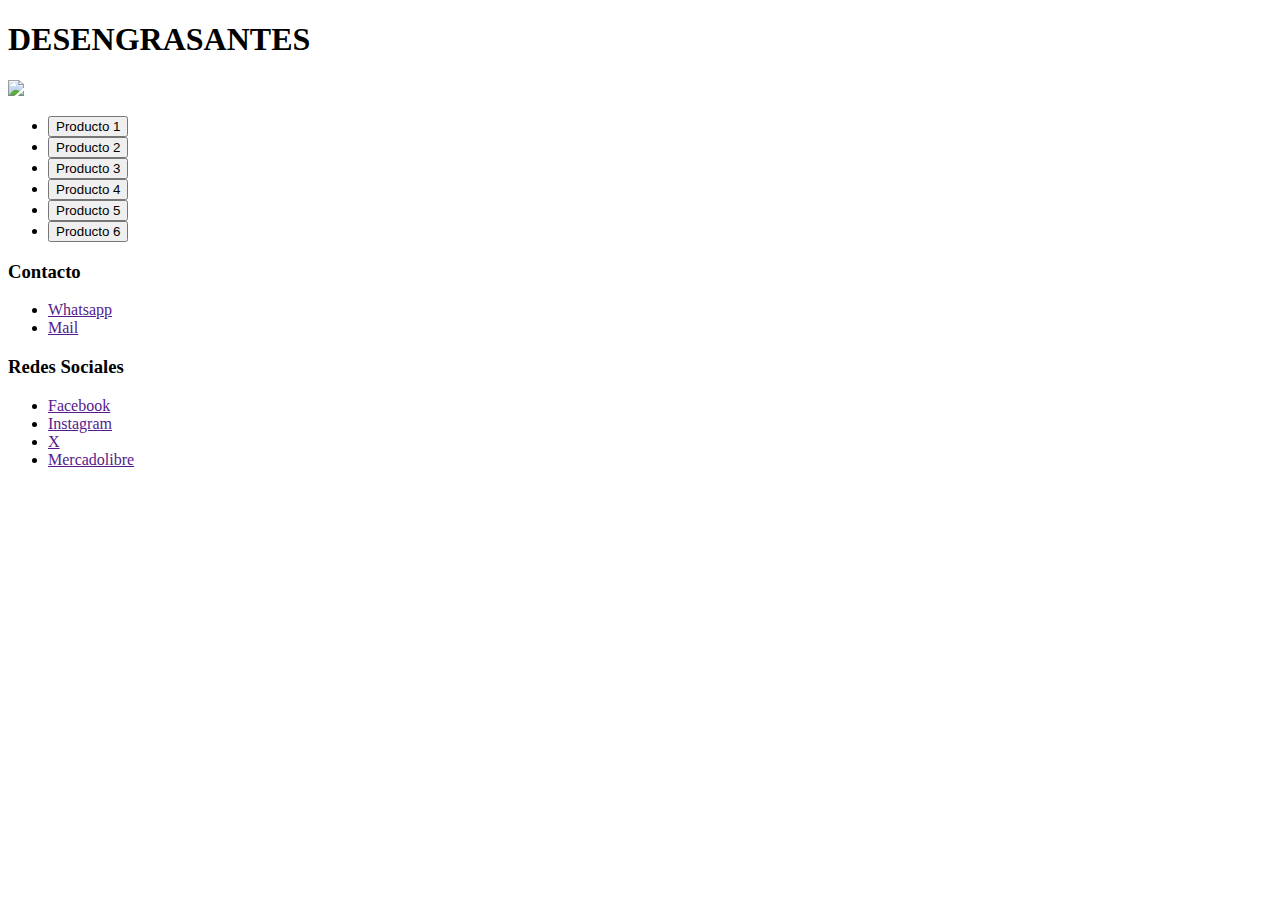
==== desengrasantes.html @ b2f7758f "homework 3" ====
<!DOCTYPE html>
<html lang="en">
<head>
    <meta charset="UTF-8">
    <meta name="viewport" content="width=device-width, initial-scale=1.0">
    <title>Desengrasantes</title>
</head>
<body>
    <header>
        <h1>DESENGRASANTES</h1>
        <img src="https://dermo.com/wp-content/uploads/2016/02/detergente-desengrasante-barcelona-1280x640.jpg"/>
       </header>
       <main>
        <ul>
           <li><button>Producto 1</button></li>
           <li><button>Producto 2</button></li> 
           <li><button>Producto 3</button></li> 
           <li><button>Producto 4</button></li> 
           <li><button>Producto 5</button></li> 
           <li><button>Producto 6</button></li>  
        </ul>
    </main>
    <footer>
        <h3>Contacto</h3>
        <ul>
            <li><a href="">Whatsapp</a></li>
            <li><a href="">Mail</a></li>
        </ul>
        <h3>Redes Sociales</h3>
        <ul>
            <li><a href="">Facebook</a></li>
            <li><a href="">Instagram</a></li>
            <li><a href="">X</a></li>
            <li><a href="">Mercadolibre</a></li>
        </ul>
    </footer>
</body>
</html>
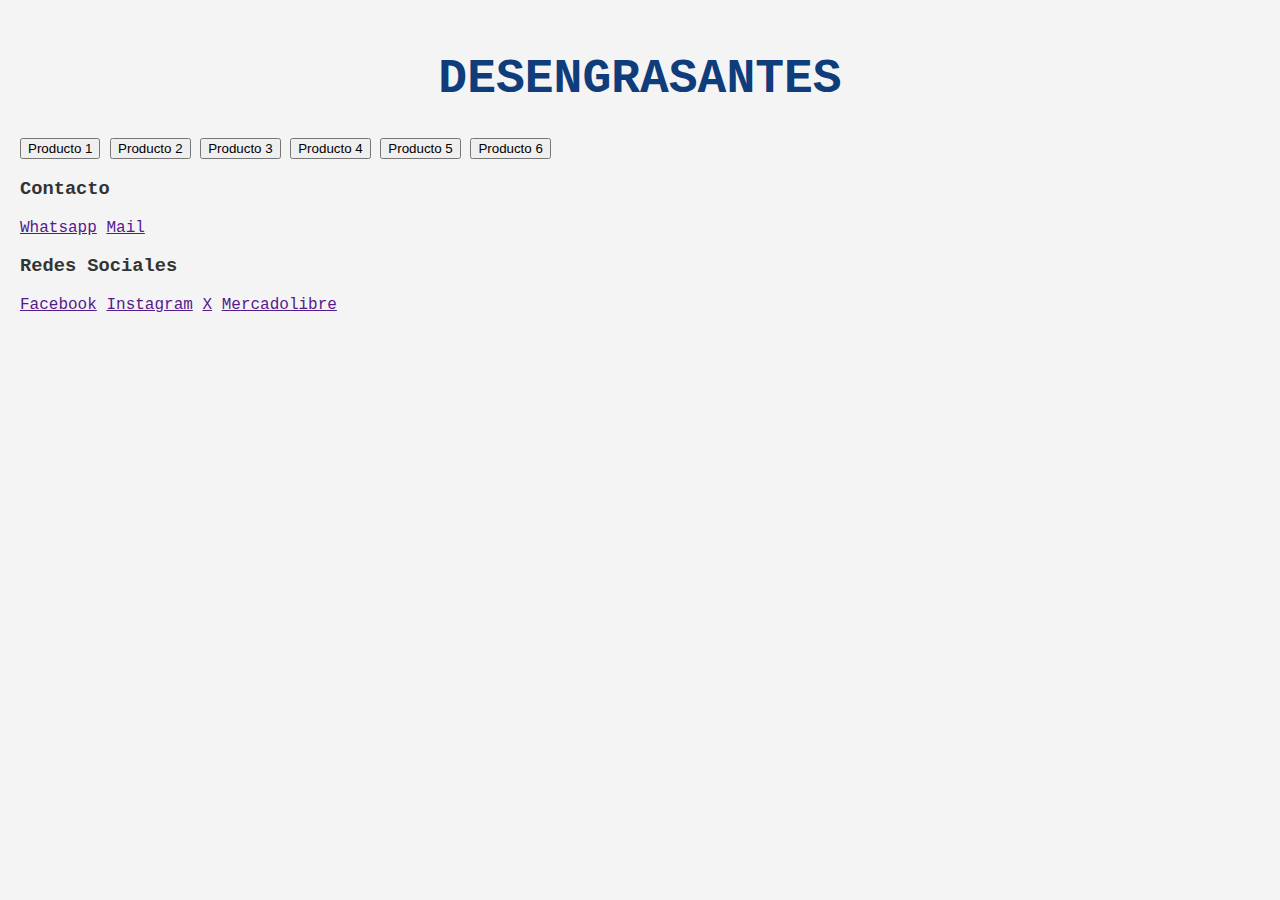
==== commit 3d67c271: "css modificado part 1" ====
--- a/desengrasantes.html
+++ b/desengrasantes.html
@@ -3,36 +3,30 @@
 <head>
     <meta charset="UTF-8">
     <meta name="viewport" content="width=device-width, initial-scale=1.0">
+    <link rel="stylesheet" type="text/css" href="styles.css">
     <title>Desengrasantes</title>
 </head>
-<body>
+<body class="cuerpodesengrasantes">
     <header>
         <h1>DESENGRASANTES</h1>
-        <img src="https://dermo.com/wp-content/uploads/2016/02/detergente-desengrasante-barcelona-1280x640.jpg"/>
-       </header>
-       <main>
-        <ul>
-           <li><button>Producto 1</button></li>
-           <li><button>Producto 2</button></li> 
-           <li><button>Producto 3</button></li> 
-           <li><button>Producto 4</button></li> 
-           <li><button>Producto 5</button></li> 
-           <li><button>Producto 6</button></li>  
-        </ul>
+    </header>
+    <main>
+           <button>Producto 1</button>
+           <button>Producto 2</button> 
+           <button>Producto 3</button> 
+           <button>Producto 4</button> 
+           <button>Producto 5</button> 
+           <button>Producto 6</button>  
     </main>
     <footer>
         <h3>Contacto</h3>
-        <ul>
-            <li><a href="">Whatsapp</a></li>
-            <li><a href="">Mail</a></li>
-        </ul>
+            <a href="">Whatsapp</a>
+            <a href="">Mail</a>
         <h3>Redes Sociales</h3>
-        <ul>
-            <li><a href="">Facebook</a></li>
-            <li><a href="">Instagram</a></li>
-            <li><a href="">X</a></li>
-            <li><a href="">Mercadolibre</a></li>
-        </ul>
+            <a href="">Facebook</a>
+            <a href="">Instagram</a>
+            <a href="">X</a>
+            <a href="">Mercadolibre</a>
     </footer>
 </body>
 </html>--- a/styles.css
+++ b/styles.css
@@ -0,0 +1,88 @@
+.cuerpoinicial{
+    font-family: 'Courier', sans-serif;
+    background-color: #f4f4f4;
+    color: #333;
+    margin: 20px;
+    background-image: url("https://img.freepik.com/foto-gratis/marco-plano-laico-articulos-limpieza-fondo-blanco_23-2148357494.jpg");
+    background-size: cover; 
+    background-position: center; 
+    background-repeat: no-repeat; 
+    background-attachment: fixed;
+}
+
+.cuerpodesengrasantes{
+  font-family: 'Courier', sans-serif;
+    background-color: #f4f4f4;
+    color: #333;
+    margin: 20px;
+    background-image: url("https://tierrahomedesign.com/wp-content/uploads/2022/03/cocina-moderna-blanca-1.jpg");
+    background-size: cover; 
+    background-position: center; 
+    background-repeat: no-repeat; 
+    background-attachment: fixed;
+}
+
+header{
+  font-size: 1.5em;
+  color: rgb(15, 60, 123);
+  display: flex;
+  justify-content: center;
+}
+
+main{
+  color: #3fc5eb;
+}
+
+.flexbotones{
+  display: flex;
+  justify-content: space-around;
+}
+
+
+.botones{
+  background-color: rgba(255, 255, 255, 0.3);
+  border: 2px solid white; 
+  color: rgb(51, 108, 214); 
+  padding: 0.5em 40px; 
+  text-align: center; 
+  text-decoration: none;
+  display: inline-block; 
+  font-size: 20px; 
+  margin: 2em; 
+  cursor: pointer; 
+  border-radius: 8px; 
+}
+
+
+.boton {
+  width:44em;
+  display: flex; /* Usa Flexbox para alinear la imagen y el texto */
+  align-items: center; /* Alinea verticalmente el contenido del botón */
+  justify-content: center; /* Centra horizontalmente el contenido del botón */
+  background-color: #410db8; /* Color de fondo de WhatsApp */
+  color: white; /* Color del texto */
+  padding: 10px 20px; /* Relleno (padding) */
+  text-decoration: none; /* Sin subrayado */
+  font-size: 16px; /* Tamaño de la fuente */
+  border: none; /* Sin borde */
+  border-radius: 8px; /* Bordes redondeados */
+  transition: background-color 0.3s ease; /* Transición suave para el cambio de color de fondo */
+  cursor: pointer; /* Cambia el cursor al pasar sobre el botón */
+}
+
+/* Estilo de la imagen dentro del botón */
+.imagenboton {
+  width: 20px; /* Ancho de la imagen */
+  height: 20px; /* Altura de la imagen */
+  margin-right: 10px; /* Espacio entre la imagen y el texto */
+}
+
+/* Efecto al pasar el ratón sobre el botón */
+.boton:hover {
+  background-color: #1EBEA5; /* Color de fondo al pasar el ratón */
+}
+
+.footer{
+  display: flex;
+  justify-content: left;
+}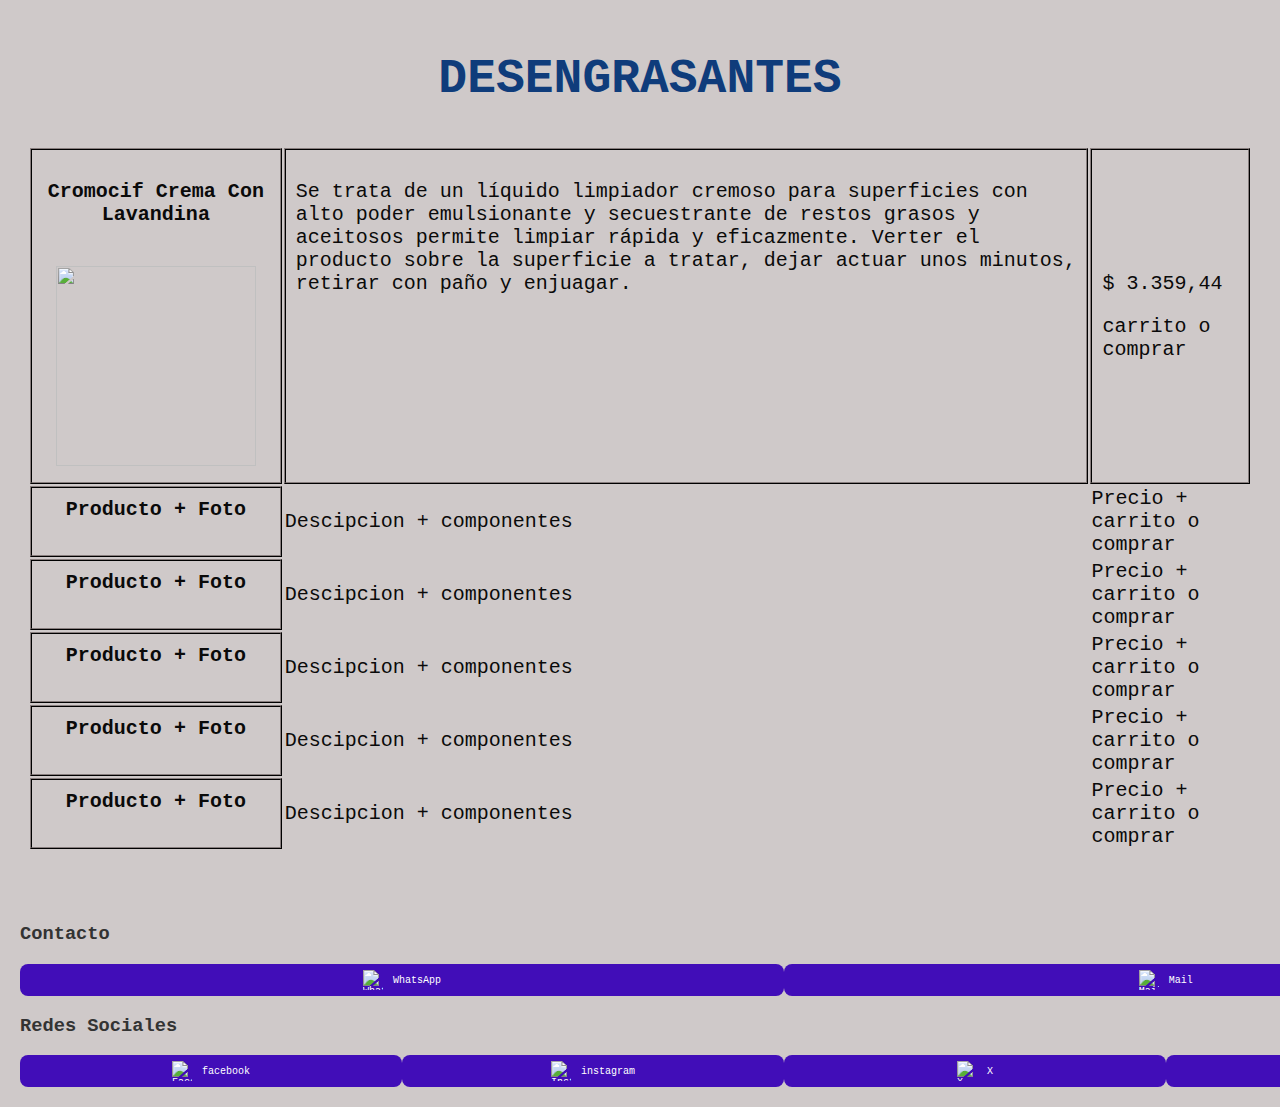
==== commit fed55549: "pagina inicio lista, falta concretar las demas paginas css" ====
--- a/desengrasantes.html
+++ b/desengrasantes.html
@@ -11,22 +11,96 @@
         <h1>DESENGRASANTES</h1>
     </header>
     <main>
-           <button>Producto 1</button>
-           <button>Producto 2</button> 
-           <button>Producto 3</button> 
-           <button>Producto 4</button> 
-           <button>Producto 5</button> 
-           <button>Producto 6</button>  
+            <table class="tabla">
+                <tr>
+                    <th><p>Cromocif Crema Con Lavandina</p>
+                        <img class="imgtabla" src="https://cromochemical.com.ar/image/cache/catalog/Productos/Desengrasantes/CROMOCIF-600x600.webp"> 
+                    </th>
+                    <td class="cuadromedio"><p>Se trata de un líquido limpiador cremoso para superficies con alto poder emulsionante y secuestrante de restos grasos y aceitosos permite limpiar rápida y eficazmente.
+                            Verter el producto sobre la superficie a tratar, dejar actuar unos minutos, retirar con paño y enjuagar.</p></td>
+                    <td class="cuadroprecio"><p>$ 3.359,44</p><p>carrito o comprar</p></td>
+                </tr>
+                <tr>
+                    <th>Producto + Foto</th>
+                    <td>Descipcion + componentes</td>
+                    <td>Precio + carrito o comprar</td>
+                </tr>
+                <tr>
+                    <th>Producto + Foto</th>
+                    <td>Descipcion + componentes</td>
+                    <td>Precio + carrito o comprar</td>
+                </tr>
+                <tr>
+                    <th>Producto + Foto</th>
+                    <td>Descipcion + componentes</td>
+                    <td>Precio + carrito o comprar</td>
+                </tr>
+                <tr>
+                    <th>Producto + Foto</th>
+                    <td>Descipcion + componentes</td>
+                    <td>Precio + carrito o comprar</td>
+                </tr>
+                <tr>
+                    <th>Producto + Foto</th>
+                    <td>Descipcion + componentes</td>
+                    <td>Precio + carrito o comprar</td>
+                </tr>
+            </table>
+    
     </main>
     <footer>
         <h3>Contacto</h3>
-            <a href="">Whatsapp</a>
-            <a href="">Mail</a>
+
+        <div class="footer">
+            <div>
+             <a href="https://api.whatsapp.com/send/?phone=5493624669836" class="boton">
+             <img class="imagenboton" src="https://cdn.pixabay.com/photo/2015/08/03/13/58/whatsapp-873316_640.png" alt="WhatsApp">
+             <span>WhatsApp</span>
+             </a>
+            </div>
+
+            <div>
+             <a href="mailto:matiie9135@gmail.com" class="boton">
+             <img class="imagenboton" src="https://cdn-icons-png.flaticon.com/512/281/281769.png" alt="Mail">
+             <span>Mail</span>
+             </a>
+            </div>
+
+         </div>
+
         <h3>Redes Sociales</h3>
-            <a href="">Facebook</a>
-            <a href="">Instagram</a>
-            <a href="">X</a>
-            <a href="">Mercadolibre</a>
+
+        <div class="footer">
+
+            <div>
+             <a href="https://www.facebook.com/?locale=es_LA" class="boton2">
+             <img class="imagenboton" src="https://static.vecteezy.com/system/resources/thumbnails/013/901/773/small/facebook-icon-ios-facebook-social-media-logo-on-white-background-free-free-vector.jpg" alt="Facebook">
+             <span>facebook</span>    
+             </a>
+            </div>
+
+            <div>
+             <a href="https://www.instagram.com/" class="boton2">
+             <img class="imagenboton" src="https://encrypted-tbn0.gstatic.com/images?q=tbn:ANd9GcSgZ8G156RlnXN0CC_4jMcMgxY8qkyvR0LGJQ&s" alt="Instagram">
+             <span>instagram</span>    
+             </a>
+            </div>
+
+            <div>
+             <a href="https://x.com/?lang=es" class="boton2">
+             <img class="imagenboton" src="https://www.lanacion.com.ar/resizer/v2/elon-musk-cambio-el-logo-de-WHTIWEV47VHEHDV4QYC6PRXVBE.jpg?auth=29e4042f48af310deb7e46ab9afc31d8ef98589c3c1c1c29d6be7ce335477df1&width=420&height=280&quality=70&smart=true"alt="X">
+             <span>X</span>
+             </a>
+            </div>
+
+            <div>
+             <a href="https://www.mercadolibre.com.ar/" class="boton2">
+             <img class="imagenboton" src="https://http2.mlstatic.com/static/org-img/homesnw/mercado-libre.png?v=2"alt="Mercadolibre">
+             <span>Mercadolibre</span>
+             </a>
+            </div>
+
+         </div>
     </footer>
 </body>
 </html>--- a/styles.css
+++ b/styles.css
@@ -2,7 +2,7 @@
     font-family: 'Courier', sans-serif;
     background-color: #f4f4f4;
     color: #333;
-    margin: 20px;
+    margin: 0.5em;
     background-image: url("https://img.freepik.com/foto-gratis/marco-plano-laico-articulos-limpieza-fondo-blanco_23-2148357494.jpg");
     background-size: cover; 
     background-position: center; 
@@ -12,7 +12,7 @@
 
 .cuerpodesengrasantes{
   font-family: 'Courier', sans-serif;
-    background-color: #f4f4f4;
+    background-color: #cfc9c9;
     color: #333;
     margin: 20px;
     background-image: url("https://tierrahomedesign.com/wp-content/uploads/2022/03/cocina-moderna-blanca-1.jpg");
@@ -31,11 +31,16 @@
 
 main{
   color: #3fc5eb;
+  padding: 0.5em;
+  display: flex;
+  flex-direction: column;
+  justify-content:flex-start;
 }
 
 .flexbotones{
-  display: flex;
-  justify-content: space-around;
+margin-top: 1.3em;
+display: flex;
+justify-content:flex-start;
 }
 
 
@@ -43,11 +48,11 @@
   background-color: rgba(255, 255, 255, 0.3);
   border: 2px solid white; 
   color: rgb(51, 108, 214); 
-  padding: 0.5em 40px; 
+  padding: 0.5em; 
   text-align: center; 
   text-decoration: none;
   display: inline-block; 
-  font-size: 20px; 
+  font-size:25px; 
   margin: 2em; 
   cursor: pointer; 
   border-radius: 8px; 
@@ -55,17 +60,35 @@
 
 
 .boton {
-  width:44em;
+  width:75.18em;
   display: flex; /* Usa Flexbox para alinear la imagen y el texto */
   align-items: center; /* Alinea verticalmente el contenido del botón */
   justify-content: center; /* Centra horizontalmente el contenido del botón */
-  background-color: #410db8; /* Color de fondo de WhatsApp */
+  background-color: #410db8; /* Color de fondo de Boton */
   color: white; /* Color del texto */
-  padding: 10px 20px; /* Relleno (padding) */
+  padding: 6px; /* Relleno (padding) */
   text-decoration: none; /* Sin subrayado */
-  font-size: 16px; /* Tamaño de la fuente */
+  font-size: 10px; /* Tamaño de la fuente */
   border: none; /* Sin borde */
   border-radius: 8px; /* Bordes redondeados */
+  flex: 1;
+  transition: background-color 0.3s ease; /* Transición suave para el cambio de color de fondo */
+  cursor: pointer; /* Cambia el cursor al pasar sobre el botón */
+}
+
+.boton2 {
+  width:37em;
+  display: flex; /* Usa Flexbox para alinear la imagen y el texto */
+  align-items: center; /* Alinea verticalmente el contenido del botón */
+  justify-content: center; /* Centra horizontalmente el contenido del botón */
+  background-color: #410db8; /* Color de fondo de Boton */
+  color: white; /* Color del texto */
+  padding: 6px; /* Relleno (padding) */
+  text-decoration: none; /* Sin subrayado */
+  font-size: 10px; /* Tamaño de la fuente */
+  border: none; /* Sin borde */
+  border-radius: 8px; /* Bordes redondeados */
+  flex: 1;
   transition: background-color 0.3s ease; /* Transición suave para el cambio de color de fondo */
   cursor: pointer; /* Cambia el cursor al pasar sobre el botón */
 }
@@ -79,10 +102,44 @@
 
 /* Efecto al pasar el ratón sobre el botón */
 .boton:hover {
+  
+  background-color: #1EBEA5; /* Color de fondo al pasar el ratón */
+}
+
+.boton2:hover {
   background-color: #1EBEA5; /* Color de fondo al pasar el ratón */
 }
 
 .footer{
-  display: flex;
-  justify-content: left;
-}+margin-left: 0;
+margin-top: 0.3em;
+display: flex;
+justify-content:flex-start;
+}
+
+footer{
+  margin-top: 4em;
+}
+
+table{
+  width: 100%;
+  color: #0a0a0a;
+  font-size:20px;
+  }
+
+th,.cuadromedio{
+  border: 0.1em ridge rgb(51, 47, 47);
+  padding: 10px;
+  vertical-align: top;
+}
+
+.cuadroprecio{
+  border: 0.1em ridge rgb(51, 47, 47);
+  padding: 10px;
+}
+
+.imgtabla{
+  margin-top: 1em;
+  width: 10em;
+  height: 10em;
+  }
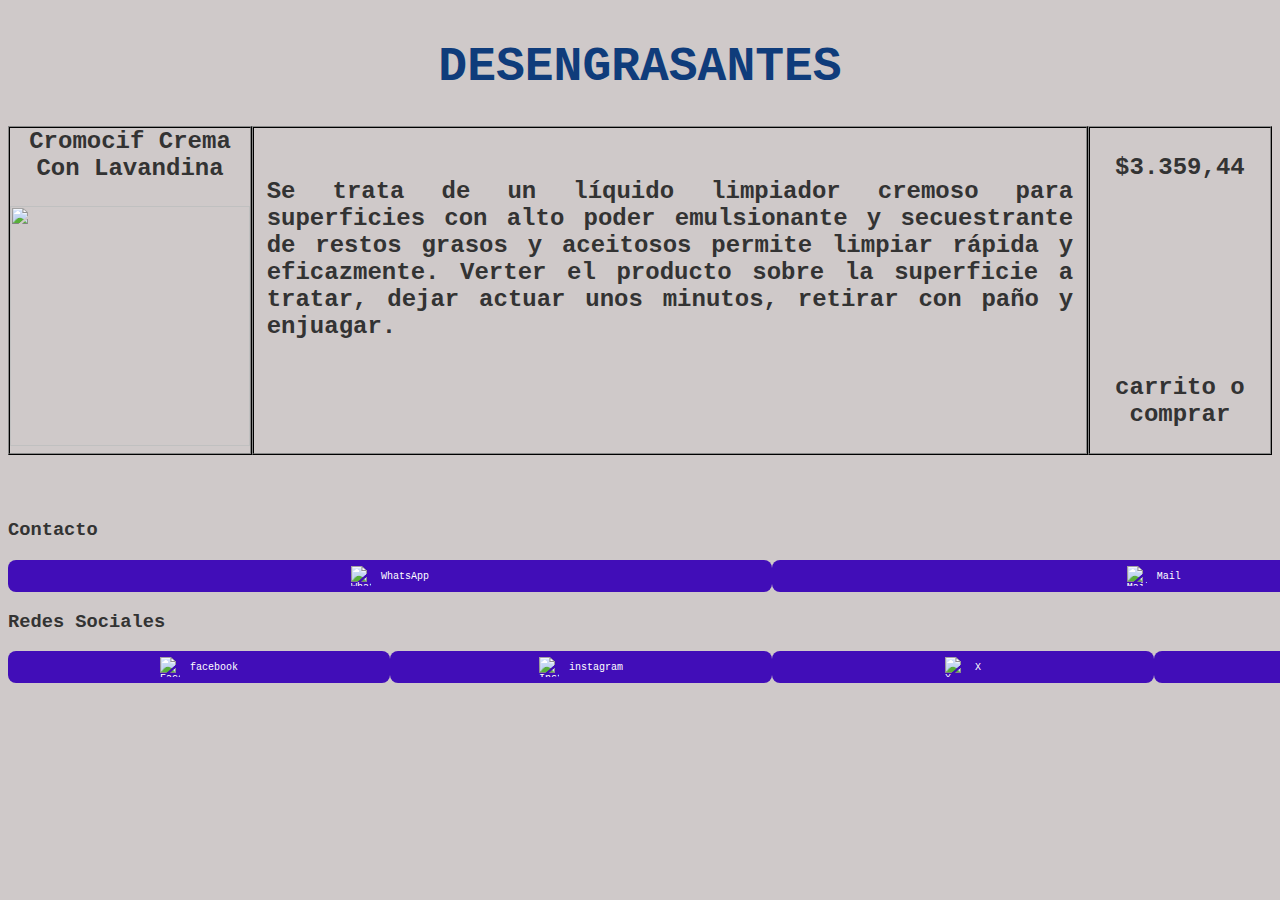
==== commit 96739ab0: "cuadro listo, agregar mas items y modificar otras paginas y estamos :)" ====
--- a/desengrasantes.html
+++ b/desengrasantes.html
@@ -11,41 +11,24 @@
         <h1>DESENGRASANTES</h1>
     </header>
     <main>
-            <table class="tabla">
-                <tr>
-                    <th><p>Cromocif Crema Con Lavandina</p>
-                        <img class="imgtabla" src="https://cromochemical.com.ar/image/cache/catalog/Productos/Desengrasantes/CROMOCIF-600x600.webp"> 
-                    </th>
-                    <td class="cuadromedio"><p>Se trata de un líquido limpiador cremoso para superficies con alto poder emulsionante y secuestrante de restos grasos y aceitosos permite limpiar rápida y eficazmente.
-                            Verter el producto sobre la superficie a tratar, dejar actuar unos minutos, retirar con paño y enjuagar.</p></td>
-                    <td class="cuadroprecio"><p>$ 3.359,44</p><p>carrito o comprar</p></td>
-                </tr>
-                <tr>
-                    <th>Producto + Foto</th>
-                    <td>Descipcion + componentes</td>
-                    <td>Precio + carrito o comprar</td>
-                </tr>
-                <tr>
-                    <th>Producto + Foto</th>
-                    <td>Descipcion + componentes</td>
-                    <td>Precio + carrito o comprar</td>
-                </tr>
-                <tr>
-                    <th>Producto + Foto</th>
-                    <td>Descipcion + componentes</td>
-                    <td>Precio + carrito o comprar</td>
-                </tr>
-                <tr>
-                    <th>Producto + Foto</th>
-                    <td>Descipcion + componentes</td>
-                    <td>Precio + carrito o comprar</td>
-                </tr>
-                <tr>
-                    <th>Producto + Foto</th>
-                    <td>Descipcion + componentes</td>
-                    <td>Precio + carrito o comprar</td>
-                </tr>
-            </table>
+        <div class="lineaDeCuadros">
+            <div class="cuadroProducto">
+                <div>
+                    Cromocif Crema Con Lavandina
+                </div>
+                <div>
+                <img class="imgtabla" src="https://cromochemical.com.ar/image/cache/catalog/Productos/Desengrasantes/CROMOCIF-600x600.webp">
+                </div>
+            </div>
+            <div class="cuadroDescripcion">
+                <div>Se trata de un líquido limpiador cremoso para superficies con alto poder emulsionante y secuestrante de restos grasos y aceitosos permite limpiar rápida y eficazmente.
+                Verter el producto sobre la superficie a tratar, dejar actuar unos minutos, retirar con paño y enjuagar.</div>
+            </div>
+            <div class="cuadroPrecio">
+                <div>$3.359,44</div>
+                <div>carrito o comprar</div>
+            </div>
+        </div>
     
     </main>
     <footer>
--- a/styles.css
+++ b/styles.css
@@ -14,7 +14,7 @@
   font-family: 'Courier', sans-serif;
     background-color: #cfc9c9;
     color: #333;
-    margin: 20px;
+    margin: 0.5em;
     background-image: url("https://tierrahomedesign.com/wp-content/uploads/2022/03/cocina-moderna-blanca-1.jpg");
     background-size: cover; 
     background-position: center; 
@@ -29,7 +29,7 @@
   justify-content: center;
 }
 
-main{
+.mainIndex{
   color: #3fc5eb;
   padding: 0.5em;
   display: flex;
@@ -102,7 +102,6 @@
 
 /* Efecto al pasar el ratón sobre el botón */
 .boton:hover {
-  
   background-color: #1EBEA5; /* Color de fondo al pasar el ratón */
 }
 
@@ -121,25 +120,52 @@
   margin-top: 4em;
 }
 
-table{
-  width: 100%;
-  color: #0a0a0a;
-  font-size:20px;
-  }
-
-th,.cuadromedio{
-  border: 0.1em ridge rgb(51, 47, 47);
-  padding: 10px;
-  vertical-align: top;
-}
-
-.cuadroprecio{
-  border: 0.1em ridge rgb(51, 47, 47);
-  padding: 10px;
-}
-
 .imgtabla{
   margin-top: 1em;
   width: 10em;
   height: 10em;
+  align-self: center;
   }
+
+  .lineaDeCuadros{
+    width: 100%;
+    margin: 0 auto;
+    display: flex;
+  }
+
+.cuadroProducto{
+  color: #333;
+  font-size:x-large;
+  font-weight: bold;
+  border: 0.1em ridge #333;
+  text-align: center;
+}
+
+.cuadroDescripcion{
+  color: #333;
+  font-size:x-large;
+  font-weight: bold;
+  border: 0.1em ridge #333;
+  text-align: justify;
+  padding: 0 1% 5% 1% ;
+  display: flex;
+  align-items: center;
+}
+
+.cuadroPrecio{
+  color: #333;
+  font-size:x-large;
+  font-weight: bold;
+  border: 0.1em ridge #333;
+  padding: 2%;
+  text-align: center;
+  display: flex;
+  flex-direction: column;
+  justify-content: space-between;
+}
+
+
+
+
+
+
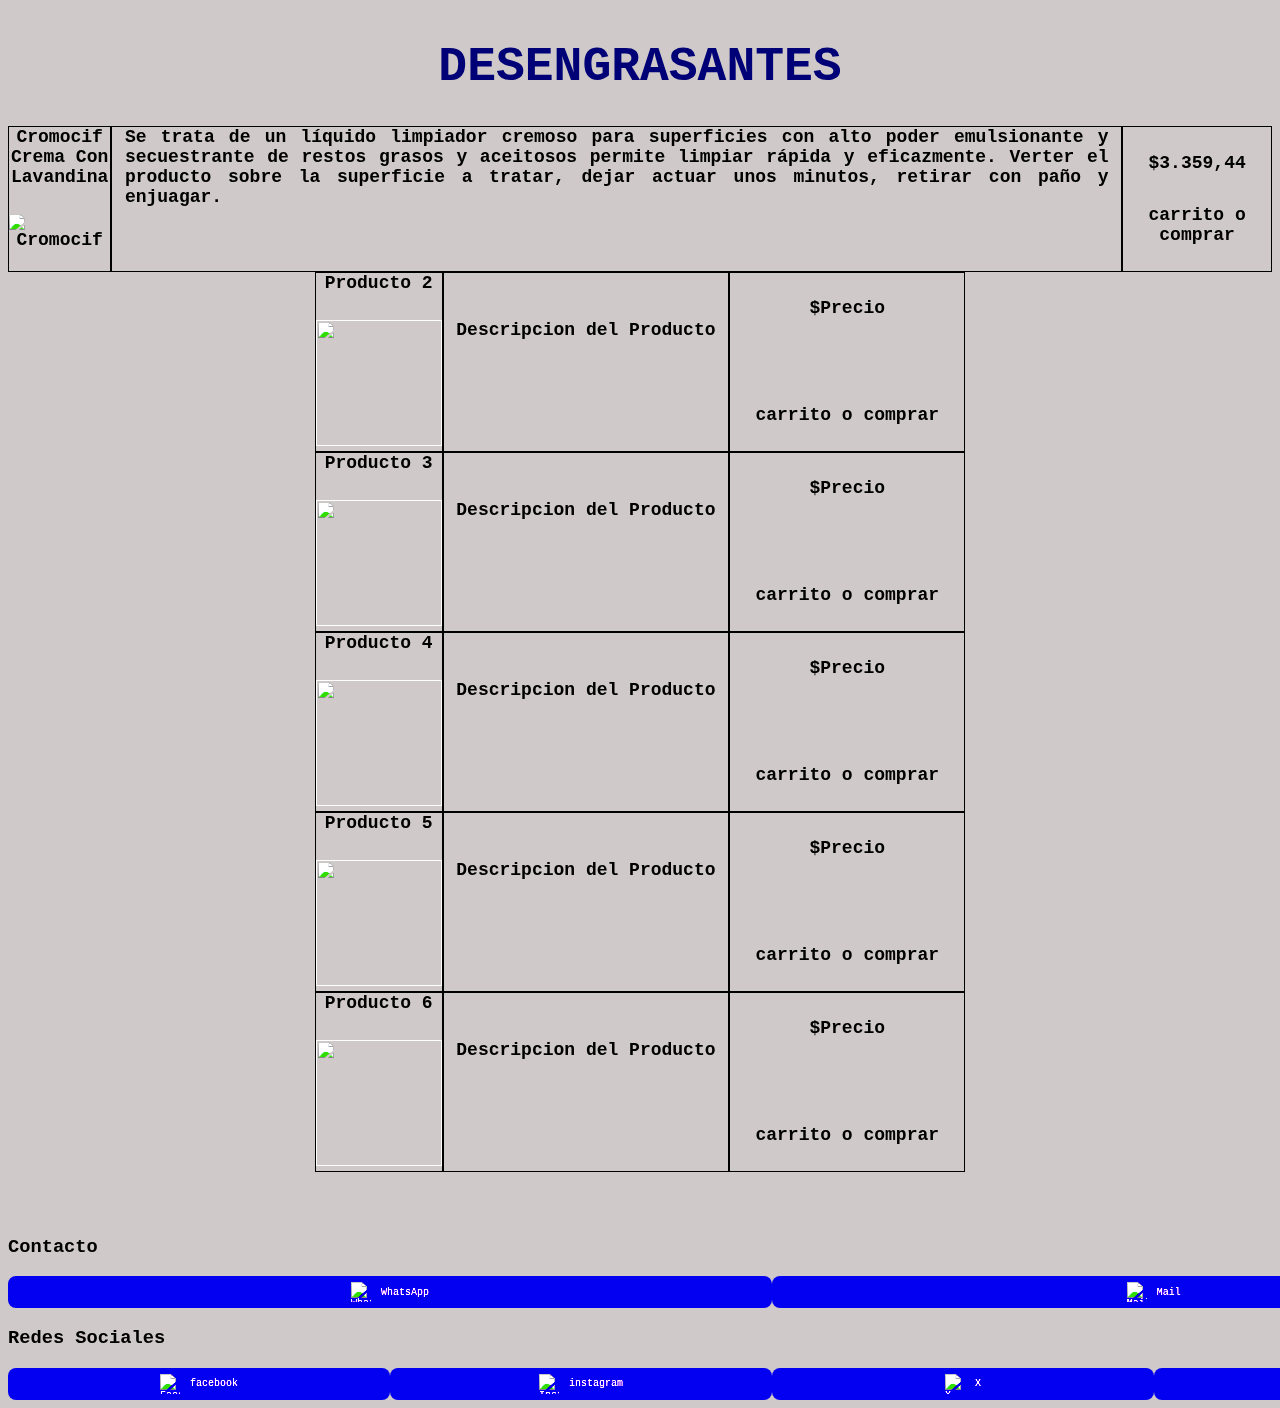
==== commit fa34102e: "acomodar cuadros, fondo no tan brillante y listo" ====
--- a/desengrasantes.html
+++ b/desengrasantes.html
@@ -17,7 +17,7 @@
                     Cromocif Crema Con Lavandina
                 </div>
                 <div>
-                <img class="imgtabla" src="https://cromochemical.com.ar/image/cache/catalog/Productos/Desengrasantes/CROMOCIF-600x600.webp">
+                <img class="imgtabla" src="https://cromochemical.com.ar/image/cache/catalog/Productos/Desengrasantes/CROMOCIF-600x600.webp" alt="Cromocif">
                 </div>
             </div>
             <div class="cuadroDescripcion">
@@ -26,6 +26,91 @@
             </div>
             <div class="cuadroPrecio">
                 <div>$3.359,44</div>
+                <div>carrito o comprar</div>
+            </div>
+        </div>
+        <div class="lineaDeCuadros">
+            <div class="cuadroProducto">
+                <div>
+                    Producto 2
+                </div>
+                <div>
+                <img class="imgtabla" src="">
+                </div>
+            </div>
+            <div class="cuadroDescripcion">
+                <div>Descripcion del Producto</div>
+            </div>
+            <div class="cuadroPrecio">
+                <div>$Precio</div>
+                <div>carrito o comprar</div>
+            </div>
+        </div>
+        <div class="lineaDeCuadros">
+            <div class="cuadroProducto">
+                <div>
+                    Producto 3
+                </div>
+                <div>
+                <img class="imgtabla" src="">
+                </div>
+            </div>
+            <div class="cuadroDescripcion">
+                <div>Descripcion del Producto</div>
+            </div>
+            <div class="cuadroPrecio">
+                <div>$Precio</div>
+                <div>carrito o comprar</div>
+            </div>
+        </div>
+        <div class="lineaDeCuadros">
+            <div class="cuadroProducto">
+                <div>
+                    Producto 4
+                </div>
+                <div>
+                <img class="imgtabla" src="">
+                </div>
+            </div>
+            <div class="cuadroDescripcion">
+                <div>Descripcion del Producto</div>
+            </div>
+            <div class="cuadroPrecio">
+                <div>$Precio</div>
+                <div>carrito o comprar</div>
+            </div>
+        </div>
+        <div class="lineaDeCuadros">
+            <div class="cuadroProducto">
+                <div>
+                    Producto 5
+                </div>
+                <div>
+                <img class="imgtabla" src="">
+                </div>
+            </div>
+            <div class="cuadroDescripcion">
+                <div>Descripcion del Producto</div>
+            </div>
+            <div class="cuadroPrecio">
+                <div>$Precio</div>
+                <div>carrito o comprar</div>
+            </div>
+        </div>
+        <div class="lineaDeCuadros">
+            <div class="cuadroProducto">
+                <div>
+                    Producto 6
+                </div>
+                <div>
+                <img class="imgtabla" src="">
+                </div>
+            </div>
+            <div class="cuadroDescripcion">
+                <div>Descripcion del Producto</div>
+            </div>
+            <div class="cuadroPrecio">
+                <div>$Precio</div>
                 <div>carrito o comprar</div>
             </div>
         </div>
--- a/styles.css
+++ b/styles.css
@@ -1,25 +1,79 @@
 .cuerpoinicial{
-    font-family: 'Courier', sans-serif;
-    background-color: #f4f4f4;
-    color: #333;
-    margin: 0.5em;
-    background-image: url("https://img.freepik.com/foto-gratis/marco-plano-laico-articulos-limpieza-fondo-blanco_23-2148357494.jpg");
-    background-size: cover; 
-    background-position: center; 
-    background-repeat: no-repeat; 
-    background-attachment: fixed;
+  font-family: 'Courier', sans-serif;
+  background-color: #f4f4f4;
+  color: #333;
+  margin: 0.5em;
+  background-image: url("https://img.freepik.com/foto-gratis/marco-plano-laico-articulos-limpieza-fondo-blanco_23-2148357494.jpg");
+  background-size: cover; 
+  background-position: center; 
+  background-repeat: no-repeat; 
+  background-attachment: fixed;
+  filter: contrast(200%);
 }
 
 .cuerpodesengrasantes{
   font-family: 'Courier', sans-serif;
-    background-color: #cfc9c9;
-    color: #333;
-    margin: 0.5em;
-    background-image: url("https://tierrahomedesign.com/wp-content/uploads/2022/03/cocina-moderna-blanca-1.jpg");
-    background-size: cover; 
-    background-position: center; 
-    background-repeat: no-repeat; 
-    background-attachment: fixed;
+  background-color: #cfc9c9;
+  color: #333;
+  margin: 0.5em;
+  background-image: url("https://tierrahomedesign.com/wp-content/uploads/2022/03/cocina-moderna-blanca-1.jpg");
+  background-size: cover; 
+  background-position: center; 
+  background-repeat: no-repeat; 
+  background-attachment: fixed;
+  filter: contrast(200%);
+}
+
+.CuerpoDesinfectante{
+  font-family: 'Courier', sans-serif;
+  background-color: #cfc9c9;
+  color: #333;
+  margin: 0.5em;
+  background-image: url("https://www.osman.es/wp-content/uploads/2020/03/desinfectantes-medioambiente.jpg");
+  background-size: cover; 
+  background-position: center; 
+  background-repeat: no-repeat; 
+  background-attachment: fixed;
+  filter: contrast(200%);
+}
+
+.cuerpoElementos{
+  font-family: 'Courier', sans-serif;
+  background-color: #cfc9c9;
+  color: #333;
+  margin: 0.5em;
+  background-image: url("https://previews.123rf.com/images/ghenadie/ghenadie1602/ghenadie160200062/52215682-gran-conjunto-de-productos-de-limpieza-ilustraci%C3%B3n-plana-vector-herramientas-de-limpieza-del.jpg");
+  background-size: cover; 
+  background-position: center; 
+  background-repeat: no-repeat; 
+  background-attachment: fixed;
+  filter: contrast(200%);
+}
+
+.cuerpoInsecticida{
+  font-family: 'Courier', sans-serif;
+  background-color: #3f3e3e;
+  color: #333;
+  margin: 0.5em;
+  background-image: url("https://blogger.googleusercontent.com/img/b/R29vZ2xl/AVvXsEjuGgDwlQ1Y5sSWwVgCZLBq87zxL1nYjFH-rToc7YgAIwONBqE17tJBZJ5aHnVj8b86C068Cg9eARCX6D8XWCM7flu8mPOkx3VKI0cdI4hA_a7grSBC3x2lIoLIVf2dsqMTN0FYjriDBdpW/s1600/insecticida+natural.jpg");
+  background-size: cover; 
+  background-position: center; 
+  background-repeat: no-repeat; 
+  background-attachment: fixed;
+  filter: contrast(200%);
+}
+
+.cuerpoQuimico{
+  font-family: 'Courier', sans-serif;
+  background-color: #3f3e3e;
+  color: #333;
+  margin: 0.5em;
+  background-image: url("https://mejorconsalud.as.com/wp-content/uploads/2017/01/precaucion-productos-de-limpieza-2-668x400x80xX.jpg?auto=webp&quality=60&width=1920&crop=16:9,smart,safe");
+  background-size: cover; 
+  background-position: center; 
+  background-repeat: no-repeat; 
+  background-attachment: fixed;
+  filter: contrast(200%);
 }
 
 header{
@@ -30,7 +84,7 @@
 }
 
 .mainIndex{
-  color: #3fc5eb;
+  color: #4d90a3;
   padding: 0.5em;
   display: flex;
   flex-direction: column;
@@ -100,13 +154,12 @@
   margin-right: 10px; /* Espacio entre la imagen y el texto */
 }
 
-/* Efecto al pasar el ratón sobre el botón */
 .boton:hover {
-  background-color: #1EBEA5; /* Color de fondo al pasar el ratón */
+  background-color: #1EBEA5;
 }
 
 .boton2:hover {
-  background-color: #1EBEA5; /* Color de fondo al pasar el ratón */
+  background-color: #1EBEA5; 
 }
 
 .footer{
@@ -121,21 +174,22 @@
 }
 
 .imgtabla{
-  margin-top: 1em;
-  width: 10em;
-  height: 10em;
+  margin-top: 1.5em;
+  width: 7em;
+  height: 7em;
   align-self: center;
   }
 
-  .lineaDeCuadros{
-    width: 100%;
-    margin: 0 auto;
-    display: flex;
-  }
+.lineaDeCuadros{
+  width: 100%;
+  margin: 0 auto;
+  display: flex;
+  justify-content: center;
+}
 
 .cuadroProducto{
   color: #333;
-  font-size:x-large;
+  font-size: large;
   font-weight: bold;
   border: 0.1em ridge #333;
   text-align: center;
@@ -143,7 +197,7 @@
 
 .cuadroDescripcion{
   color: #333;
-  font-size:x-large;
+  font-size: large;
   font-weight: bold;
   border: 0.1em ridge #333;
   text-align: justify;
@@ -154,7 +208,7 @@
 
 .cuadroPrecio{
   color: #333;
-  font-size:x-large;
+  font-size: large;
   font-weight: bold;
   border: 0.1em ridge #333;
   padding: 2%;
@@ -164,8 +218,9 @@
   justify-content: space-between;
 }
 
-
-
-
-
-
+/* ACOMODAR LOS CUADROS PARA QUE QUEDEN IGUAL Y EL FONDO  QUE NO SEA TAN BRILLANTE*/
+
+
+
+
+
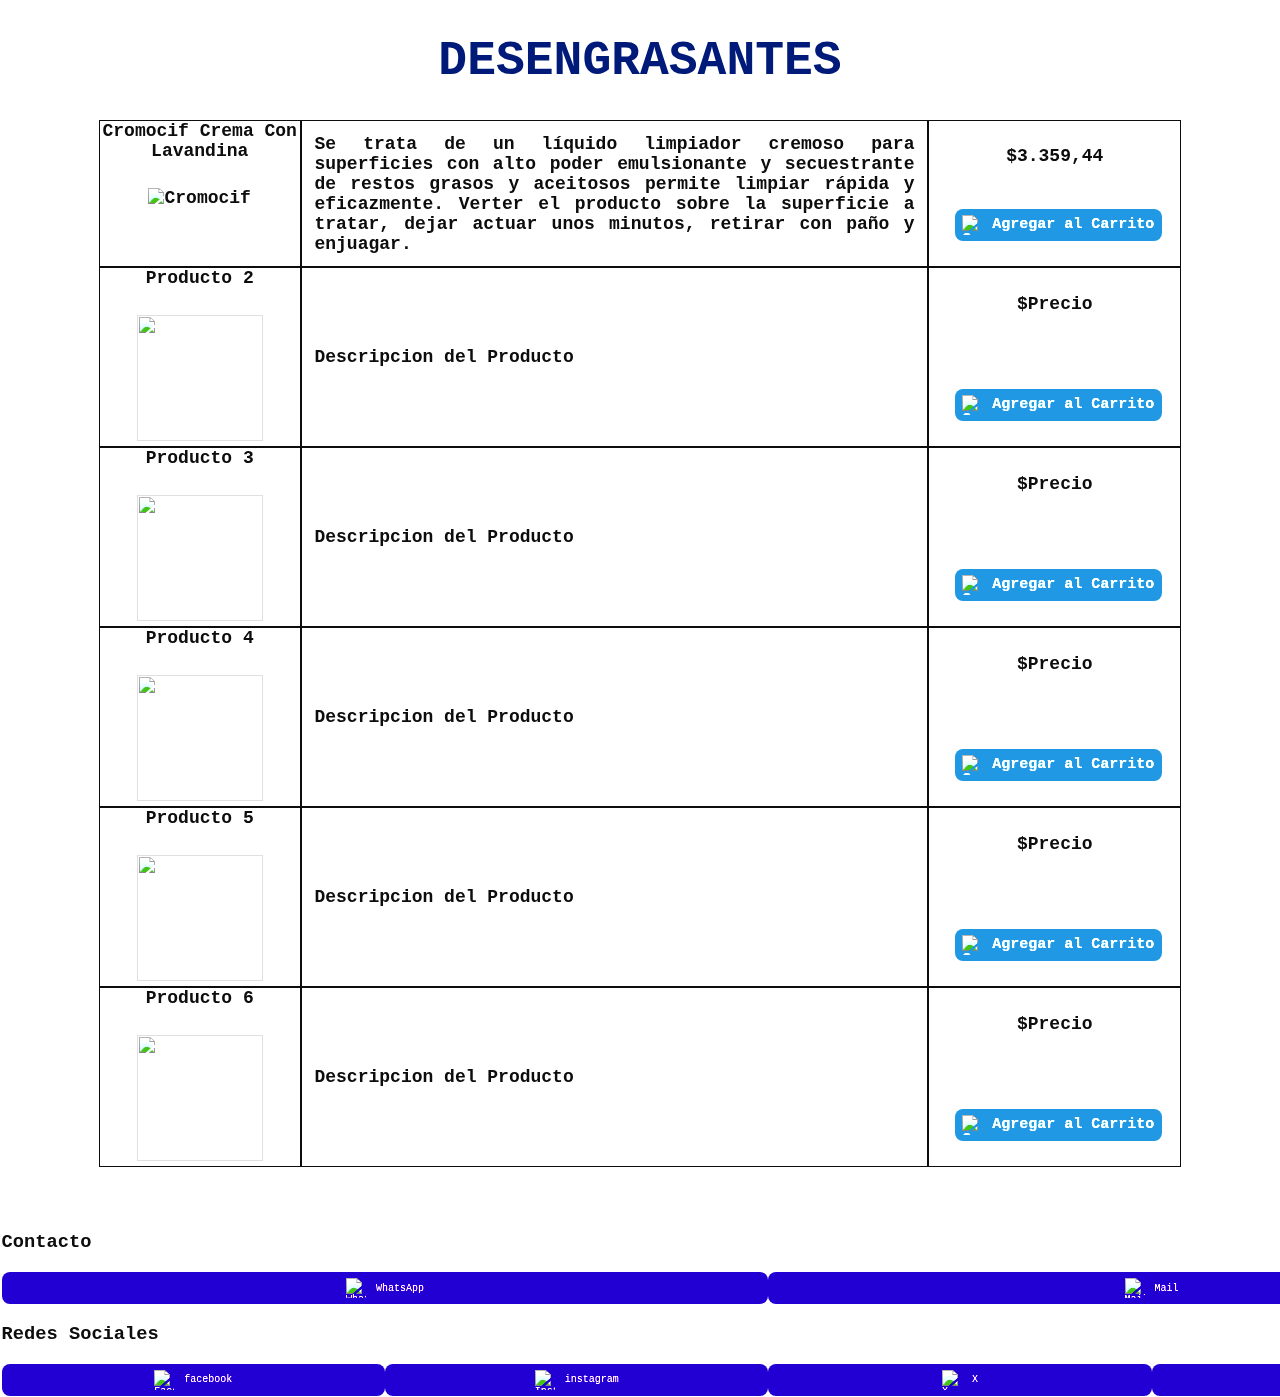
==== commit 1ff91717: "pagina lista para modificar con java para carrito" ====
--- a/desengrasantes.html
+++ b/desengrasantes.html
@@ -26,7 +26,10 @@
             </div>
             <div class="cuadroPrecio">
                 <div>$3.359,44</div>
-                <div>carrito o comprar</div>
+                <div><a class="botonCompra" href="">
+                    <img class="imagenboton" src="https://www.shutterstock.com/image-vector/shopping-cart-icon-vector-600nw-764989759.jpg" alt="Carrito">
+                    <span>Agregar al Carrito</span>
+                </a></div>
             </div>
         </div>
         <div class="lineaDeCuadros">
@@ -43,7 +46,10 @@
             </div>
             <div class="cuadroPrecio">
                 <div>$Precio</div>
-                <div>carrito o comprar</div>
+                <div><a class="botonCompra" href="">
+                    <img class="imagenboton" src="https://www.shutterstock.com/image-vector/shopping-cart-icon-vector-600nw-764989759.jpg" alt="Carrito">
+                    <span>Agregar al Carrito</span>
+                </a></div>
             </div>
         </div>
         <div class="lineaDeCuadros">
@@ -60,7 +66,10 @@
             </div>
             <div class="cuadroPrecio">
                 <div>$Precio</div>
-                <div>carrito o comprar</div>
+                <div><a class="botonCompra" href="">
+                    <img class="imagenboton" src="https://www.shutterstock.com/image-vector/shopping-cart-icon-vector-600nw-764989759.jpg" alt="Carrito">
+                    <span>Agregar al Carrito</span>
+                </a></div>
             </div>
         </div>
         <div class="lineaDeCuadros">
@@ -77,7 +86,10 @@
             </div>
             <div class="cuadroPrecio">
                 <div>$Precio</div>
-                <div>carrito o comprar</div>
+                <div><a class="botonCompra" href="">
+                    <img class="imagenboton" src="https://www.shutterstock.com/image-vector/shopping-cart-icon-vector-600nw-764989759.jpg" alt="Carrito">
+                    <span>Agregar al Carrito</span>
+                </a></div>
             </div>
         </div>
         <div class="lineaDeCuadros">
@@ -94,7 +106,10 @@
             </div>
             <div class="cuadroPrecio">
                 <div>$Precio</div>
-                <div>carrito o comprar</div>
+                <div><a class="botonCompra" href="">
+                    <img class="imagenboton" src="https://www.shutterstock.com/image-vector/shopping-cart-icon-vector-600nw-764989759.jpg" alt="Carrito">
+                    <span>Agregar al Carrito</span>
+                </a></div>
             </div>
         </div>
         <div class="lineaDeCuadros">
@@ -111,7 +126,10 @@
             </div>
             <div class="cuadroPrecio">
                 <div>$Precio</div>
-                <div>carrito o comprar</div>
+                <div><a class="botonCompra" href="">
+                    <img class="imagenboton" src="https://www.shutterstock.com/image-vector/shopping-cart-icon-vector-600nw-764989759.jpg" alt="Carrito">
+                    <span>Agregar al Carrito</span>
+                </a></div>
             </div>
         </div>
     
--- a/styles.css
+++ b/styles.css
@@ -1,79 +1,85 @@
 .cuerpoinicial{
   font-family: 'Courier', sans-serif;
-  background-color: #f4f4f4;
-  color: #333;
-  margin: 0.5em;
+  background-color: rgba(255, 255, 255, 0.3);
+  color: #333;
+  margin: 0.1em;
   background-image: url("https://img.freepik.com/foto-gratis/marco-plano-laico-articulos-limpieza-fondo-blanco_23-2148357494.jpg");
   background-size: cover; 
   background-position: center; 
   background-repeat: no-repeat; 
   background-attachment: fixed;
-  filter: contrast(200%);
+  background-blend-mode:color-dodge;
+  filter: contrast(150%);
 }
 
 .cuerpodesengrasantes{
   font-family: 'Courier', sans-serif;
-  background-color: #cfc9c9;
-  color: #333;
-  margin: 0.5em;
+  background-color: rgba(255, 255, 255, 0.3);
+  color: #333;
+  margin: 0.1em;
   background-image: url("https://tierrahomedesign.com/wp-content/uploads/2022/03/cocina-moderna-blanca-1.jpg");
   background-size: cover; 
   background-position: center; 
   background-repeat: no-repeat; 
   background-attachment: fixed;
-  filter: contrast(200%);
+  background-blend-mode:color-dodge;
+  filter: contrast(150%);
 }
 
 .CuerpoDesinfectante{
   font-family: 'Courier', sans-serif;
-  background-color: #cfc9c9;
-  color: #333;
-  margin: 0.5em;
+  background-color: rgba(255, 255, 255, 0.3);
+  color: #333;
+  margin: 0.1em;
   background-image: url("https://www.osman.es/wp-content/uploads/2020/03/desinfectantes-medioambiente.jpg");
   background-size: cover; 
   background-position: center; 
   background-repeat: no-repeat; 
   background-attachment: fixed;
-  filter: contrast(200%);
+  background-blend-mode:color-dodge;
+  filter: contrast(150%);
 }
 
 .cuerpoElementos{
   font-family: 'Courier', sans-serif;
-  background-color: #cfc9c9;
-  color: #333;
-  margin: 0.5em;
+  background-color: rgba(255, 255, 255, 0.3);
+  color: #333;
+  margin: 0.1em;
   background-image: url("https://previews.123rf.com/images/ghenadie/ghenadie1602/ghenadie160200062/52215682-gran-conjunto-de-productos-de-limpieza-ilustraci%C3%B3n-plana-vector-herramientas-de-limpieza-del.jpg");
   background-size: cover; 
   background-position: center; 
   background-repeat: no-repeat; 
   background-attachment: fixed;
-  filter: contrast(200%);
+  background-blend-mode:color-dodge;
+  filter: contrast(150%);
 }
 
 .cuerpoInsecticida{
   font-family: 'Courier', sans-serif;
-  background-color: #3f3e3e;
-  color: #333;
-  margin: 0.5em;
+  background-color: rgba(255, 255, 255, 0.3);
+  color: #333;
+  margin: 0.1em;
   background-image: url("https://blogger.googleusercontent.com/img/b/R29vZ2xl/AVvXsEjuGgDwlQ1Y5sSWwVgCZLBq87zxL1nYjFH-rToc7YgAIwONBqE17tJBZJ5aHnVj8b86C068Cg9eARCX6D8XWCM7flu8mPOkx3VKI0cdI4hA_a7grSBC3x2lIoLIVf2dsqMTN0FYjriDBdpW/s1600/insecticida+natural.jpg");
   background-size: cover; 
   background-position: center; 
   background-repeat: no-repeat; 
   background-attachment: fixed;
-  filter: contrast(200%);
+  background-blend-mode:saturation;
+  filter: contrast(150%);
 }
 
 .cuerpoQuimico{
   font-family: 'Courier', sans-serif;
-  background-color: #3f3e3e;
-  color: #333;
-  margin: 0.5em;
+  background-color: rgba(255, 255, 255, 0.3);
+  color: #333;
+  margin: 0.1em;
   background-image: url("https://mejorconsalud.as.com/wp-content/uploads/2017/01/precaucion-productos-de-limpieza-2-668x400x80xX.jpg?auto=webp&quality=60&width=1920&crop=16:9,smart,safe");
   background-size: cover; 
   background-position: center; 
   background-repeat: no-repeat; 
   background-attachment: fixed;
-  filter: contrast(200%);
+  background-blend-mode:color-dodge;
+  filter: contrast(150%);
 }
 
 header{
@@ -92,7 +98,8 @@
 }
 
 .flexbotones{
-margin-top: 1.3em;
+margin-top: 4em;
+margin-bottom: 1em;
 display: flex;
 justify-content:flex-start;
 }
@@ -109,12 +116,13 @@
   font-size:25px; 
   margin: 2em; 
   cursor: pointer; 
-  border-radius: 8px; 
+  border-radius: 8px;
+  font-weight: bold;
 }
 
 
 .boton {
-  width:75.18em;
+  width:75.47em;
   display: flex; /* Usa Flexbox para alinear la imagen y el texto */
   align-items: center; /* Alinea verticalmente el contenido del botón */
   justify-content: center; /* Centra horizontalmente el contenido del botón */
@@ -125,13 +133,12 @@
   font-size: 10px; /* Tamaño de la fuente */
   border: none; /* Sin borde */
   border-radius: 8px; /* Bordes redondeados */
-  flex: 1;
   transition: background-color 0.3s ease; /* Transición suave para el cambio de color de fondo */
   cursor: pointer; /* Cambia el cursor al pasar sobre el botón */
 }
 
 .boton2 {
-  width:37em;
+  width:37.14em;
   display: flex; /* Usa Flexbox para alinear la imagen y el texto */
   align-items: center; /* Alinea verticalmente el contenido del botón */
   justify-content: center; /* Centra horizontalmente el contenido del botón */
@@ -142,7 +149,6 @@
   font-size: 10px; /* Tamaño de la fuente */
   border: none; /* Sin borde */
   border-radius: 8px; /* Bordes redondeados */
-  flex: 1;
   transition: background-color 0.3s ease; /* Transición suave para el cambio de color de fondo */
   cursor: pointer; /* Cambia el cursor al pasar sobre el botón */
 }
@@ -181,13 +187,13 @@
   }
 
 .lineaDeCuadros{
-  width: 100%;
   margin: 0 auto;
   display: flex;
   justify-content: center;
 }
 
 .cuadroProducto{
+  width: 200px;
   color: #333;
   font-size: large;
   font-weight: bold;
@@ -196,17 +202,19 @@
 }
 
 .cuadroDescripcion{
+  width: 600px;
   color: #333;
   font-size: large;
   font-weight: bold;
   border: 0.1em ridge #333;
   text-align: justify;
-  padding: 0 1% 5% 1% ;
+  padding: 1% 1% 1% 1% ;
   display: flex;
   align-items: center;
 }
 
 .cuadroPrecio{
+  width: 200px;
   color: #333;
   font-size: large;
   font-weight: bold;
@@ -218,9 +226,27 @@
   justify-content: space-between;
 }
 
-/* ACOMODAR LOS CUADROS PARA QUE QUEDEN IGUAL Y EL FONDO  QUE NO SEA TAN BRILLANTE*/
-
-
-
-
-
+.botonCompra{
+  width:13em;
+  display: flex; 
+  align-items: center; 
+  justify-content: center;
+  background-color: #4090c2;
+  color: white; 
+  padding: 6px; 
+  text-decoration: none; 
+  font-size: 15px; 
+  border: none; 
+  border-radius: 8px; 
+  transition: background-color 0.3s ease; 
+  cursor: pointer; 
+}
+
+.botonCompra:hover {
+  background-color: #2eda4b; 
+}
+
+
+
+
+
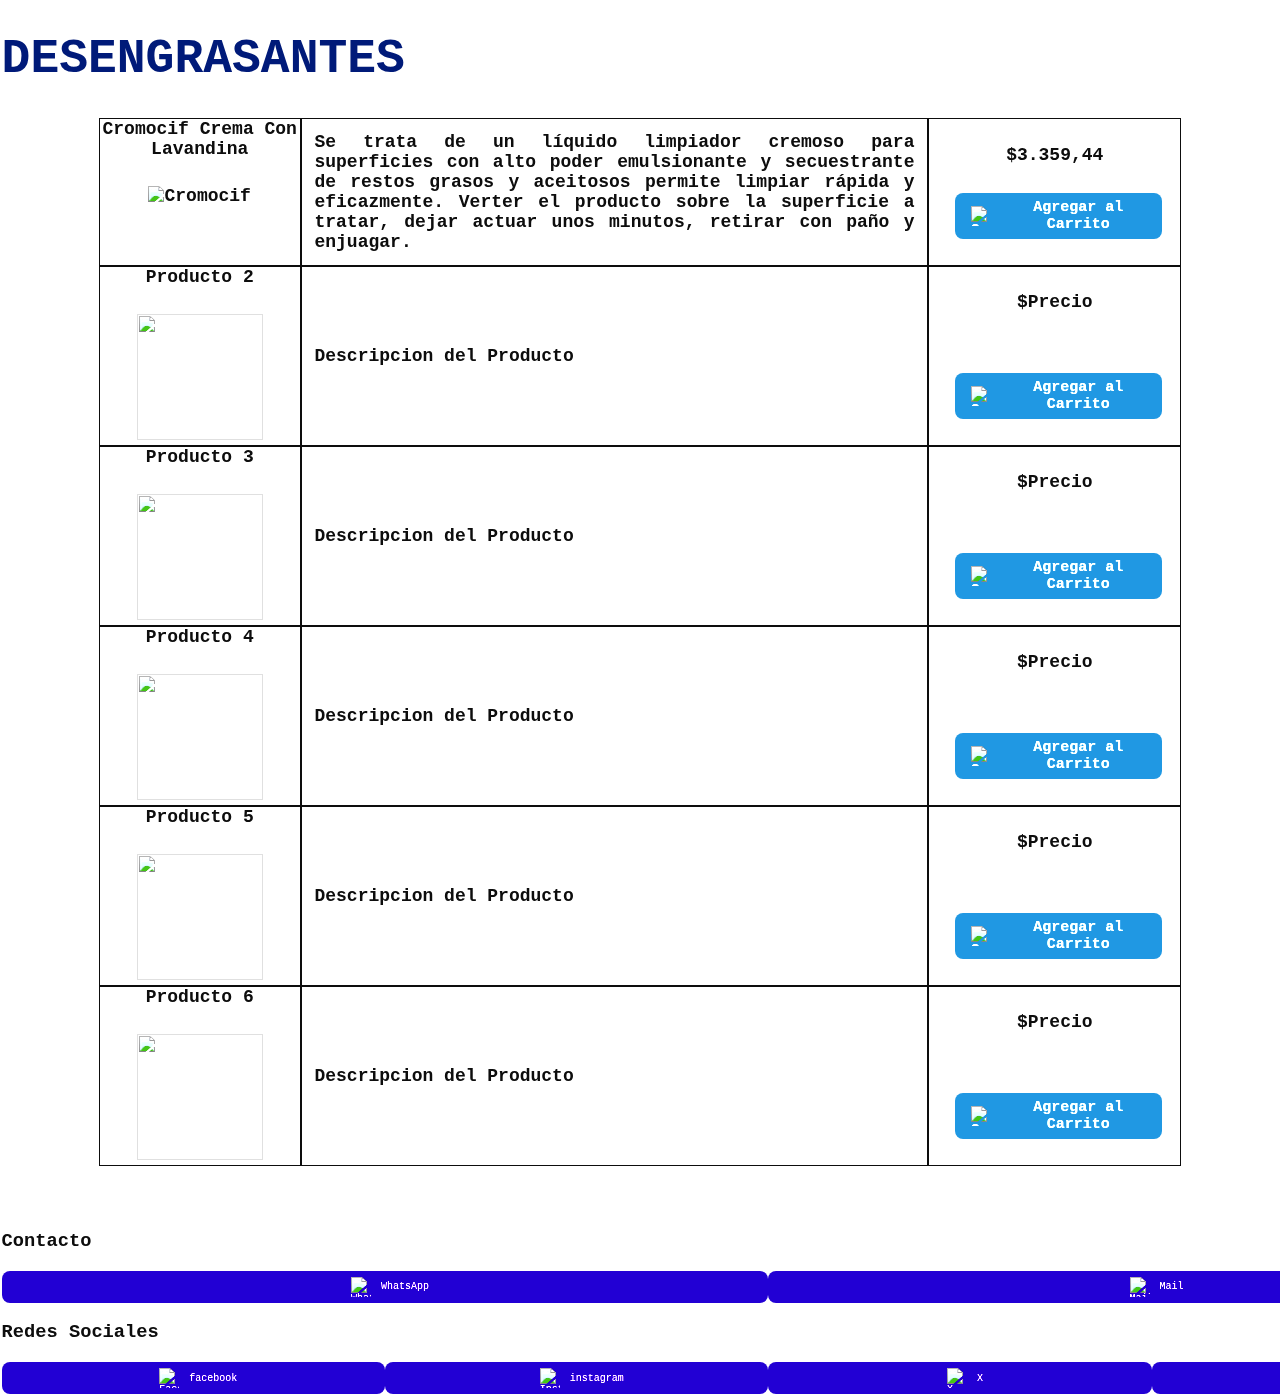
==== commit 170bd50d: "listo lo aprendido html y css" ====
--- a/desengrasantes.html
+++ b/desengrasantes.html
@@ -26,7 +26,7 @@
             </div>
             <div class="cuadroPrecio">
                 <div>$3.359,44</div>
-                <div><a class="botonCompra" href="">
+                <div><a class="botonCompra" href="carrito.html">
                     <img class="imagenboton" src="https://www.shutterstock.com/image-vector/shopping-cart-icon-vector-600nw-764989759.jpg" alt="Carrito">
                     <span>Agregar al Carrito</span>
                 </a></div>
@@ -46,7 +46,7 @@
             </div>
             <div class="cuadroPrecio">
                 <div>$Precio</div>
-                <div><a class="botonCompra" href="">
+                <div><a class="botonCompra" href="carrito.html">
                     <img class="imagenboton" src="https://www.shutterstock.com/image-vector/shopping-cart-icon-vector-600nw-764989759.jpg" alt="Carrito">
                     <span>Agregar al Carrito</span>
                 </a></div>
@@ -66,7 +66,7 @@
             </div>
             <div class="cuadroPrecio">
                 <div>$Precio</div>
-                <div><a class="botonCompra" href="">
+                <div><a class="botonCompra" href="carrito.html">
                     <img class="imagenboton" src="https://www.shutterstock.com/image-vector/shopping-cart-icon-vector-600nw-764989759.jpg" alt="Carrito">
                     <span>Agregar al Carrito</span>
                 </a></div>
@@ -86,7 +86,7 @@
             </div>
             <div class="cuadroPrecio">
                 <div>$Precio</div>
-                <div><a class="botonCompra" href="">
+                <div><a class="botonCompra" href="carrito.html">
                     <img class="imagenboton" src="https://www.shutterstock.com/image-vector/shopping-cart-icon-vector-600nw-764989759.jpg" alt="Carrito">
                     <span>Agregar al Carrito</span>
                 </a></div>
@@ -106,7 +106,7 @@
             </div>
             <div class="cuadroPrecio">
                 <div>$Precio</div>
-                <div><a class="botonCompra" href="">
+                <div><a class="botonCompra" href="carrito.html">
                     <img class="imagenboton" src="https://www.shutterstock.com/image-vector/shopping-cart-icon-vector-600nw-764989759.jpg" alt="Carrito">
                     <span>Agregar al Carrito</span>
                 </a></div>
@@ -126,7 +126,7 @@
             </div>
             <div class="cuadroPrecio">
                 <div>$Precio</div>
-                <div><a class="botonCompra" href="">
+                <div><a class="botonCompra" href="carrito.html">
                     <img class="imagenboton" src="https://www.shutterstock.com/image-vector/shopping-cart-icon-vector-600nw-764989759.jpg" alt="Carrito">
                     <span>Agregar al Carrito</span>
                 </a></div>
--- a/styles.css
+++ b/styles.css
@@ -80,13 +80,20 @@
   background-attachment: fixed;
   background-blend-mode:color-dodge;
   filter: contrast(150%);
+}
+
+.headerPrincipal{
+  margin: 0.2em;
+  font-size: 2.5em;
+  color: rgb(15, 60, 123);
+  display: flex;
+  justify-content: center;
+  font-weight: bolder;
 }
 
 header{
   font-size: 1.5em;
   color: rgb(15, 60, 123);
-  display: flex;
-  justify-content: center;
 }
 
 .mainIndex{
@@ -118,6 +125,10 @@
   cursor: pointer; 
   border-radius: 8px;
   font-weight: bold;
+}
+
+.botones:hover{
+  transform: scale(1.1);
 }
 
 
@@ -155,9 +166,10 @@
 
 /* Estilo de la imagen dentro del botón */
 .imagenboton {
+  margin-left: 10px;
+  margin-right: 10px;
   width: 20px; /* Ancho de la imagen */
   height: 20px; /* Altura de la imagen */
-  margin-right: 10px; /* Espacio entre la imagen y el texto */
 }
 
 .boton:hover {
@@ -246,7 +258,32 @@
   background-color: #2eda4b; 
 }
 
-
-
-
-
+.imagenbotonInicio{
+  margin: 5px;
+  width: 40px; 
+  height: 40px; 
+}
+
+.botonCompraInicio{
+  background-color: #4090c2;
+  border: none; 
+  border-radius: 8px; 
+  transition: background-color 0.3s ease; 
+  cursor: pointer; 
+  display: flex;
+  justify-content: center;
+  align-items: center; 
+}
+
+.botonCompraInicio:hover {
+  background-color: #2eda4b; 
+}
+
+.PosCar{
+display: flex;
+justify-content: flex-end;
+}
+
+
+
+
